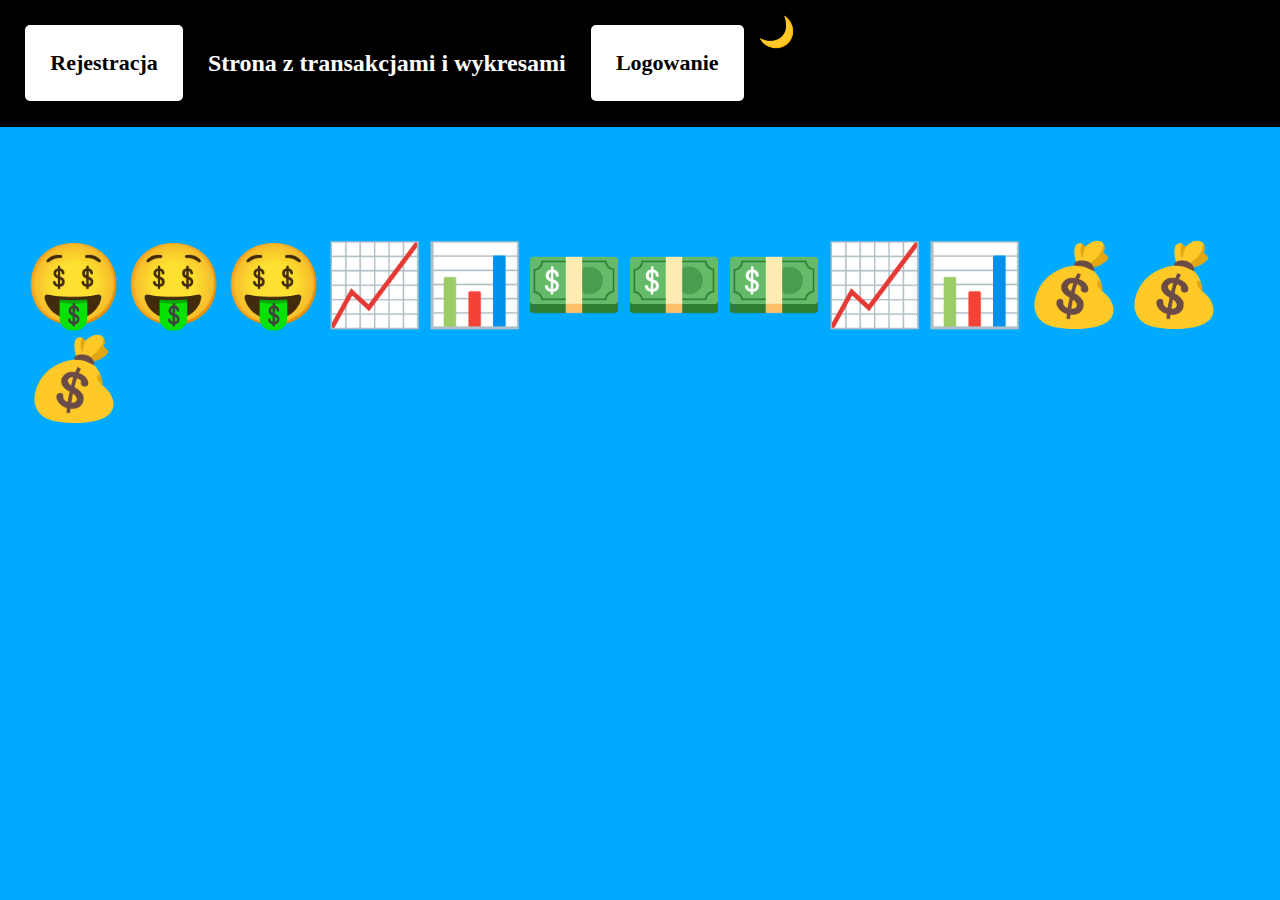
==== logged out.html @ 97f0109d "Views: logged out, logging in, signing up, logged in. Features: forms, filling transactions' table, " ====
<!DOCTYPE html>
<html>
<head>
<link href='open-sans.css' rel='stylesheet' type='text/css'>
<meta name="viewport" content="width=device-width, initial-scale=1">
<link rel="stylesheet" href="style.css">
<link rel="stylesheet" href="logged out.css">
</head>

<body>
  <header class="flexBoxRow">
		<button id = "signUpBtn" class = "headerBtn">Rejestracja</button>
		<h2>Strona z transakcjami i wykresami</h2>
		<button id="logInBtn" class = "headerBtn">Logowanie</button>
		<label for="darkModeCheckBox">
			<h2 class = "darkModeP"></h2>
		</label>
		<input type="checkbox" hidden class="darkMode" id="darkModeCheckBox">
  </header>

  <div class="container">
	<p id="encouraging">
	🤑🤑🤑📈️📊💵💵💵📈📊💰💰💰
	</p>
  </div>
<script type="text/javascript" src="logged out.js"></script>
</body>
</html>
---- style.css ----
* 
{
    font-family: 'Open Sans';
	font-style: normal;
}

body 
{
	--main-bg-color: #00aaff; 
	--statistics-bg-color: #ffffff; 
	--form-bg-color: #ffffff; 
	background-color: var(--main-bg-color);
	transition: 0.5s;
}

a
{
	color: blue;
}

label
{
	height: 100%;
	overflow: hidden;
	text-overflow: ellipsis; 
  	width: 30%;
	float: left;
}

input[type=text], input[type=password], input[type=email] 
{
  padding: 10px;
  margin-top: 5px; 
  margin-bottom: 5px; 
  display: inline-block;
  border: none;
  background: #dddddd;
  width: 50%;
  border-radius: 5px;
  transition: 0.5s;
}

input[type=text]:focus, input[type=password]:focus, input[type=email]:focus 
{
  background-color: #cccccc;
  outline: none;
  width: 90%;
}

.formBtn
{
	width: 50%;
	height: 70px;
	margin: 1%;
}

button 
{
  background-color: #000000;
  color: #eeeeee;
  padding: 2%;
  margin: 1%;
  border: none;
  cursor: pointer;
  transition: 0.5s;
  border-radius: 5px;
  font-size: 22px;
  font-weight: bold;
  overflow: hidden;
  text-overflow: ellipsis; 
  transition: 0.5s;
}

button:hover 
{
	scale: 1.02;
}

button:active 
{
	scale: 0.9;
}

form 
{
  background-color: var(--form-bg-color);
  margin: auto;
  border-radius: 15px;
  width: 40%;
  padding-top: 5px;
  padding-bottom: 5px;
  padding-left: 1%;
  padding-right: 1%;
  transition: 0.5s;
}

h1,h2
{
	text-align: center;
	margin: 1%;
	overflow: hidden;
    text-overflow: ellipsis; 
	padding-top: 2%;
}

h3
{
	float: left;
}

.container 
{
  padding: 16px;
  float: center;
}

.flexBoxCol
{
	display: flex;
	flex-wrap: nowrap;
	flex-direction: column;
	padding: 1%;
	margin: 1%;
}

.flexBoxRow
{
	display: flex;
	flex-wrap: nowrap;
	flex-direction: row;
	padding: 1%;
	margin: 1%;
}

header
{
	margin-left: -8px !important;
	margin-right: -8px !important;
	margin-top: -8px !important;
	background-color: black;
	color: white;
	border-bottom-style: solid;
	border-bottom-color: #00aaff;
	transition: 0.5s;
}

.headerBtn
{
	background-color: white;
	color: black;
}

header>label
{
	width: 40px;
	height: 80px;
}


/*Dark mode*/
body:has(#darkModeCheckBox:checked)
{
	--main-bg-color: black;
	--statistics-bg-color: #cccccc; 
	--form-bg-color: #00aaff; 
}

.darkModeP
{
	text-align: center;
	font-size: 30px;
	padding: auto;
}

header>label>.darkModeP::before
{
	content: "\1F319"; /* 🌙 */
}

header:has(#darkModeCheckBox:checked)>label>.darkModeP::before
{
	content: "\1F506"; /* 🔆 */
}
---- logged out.css ----
#encouraging
{
	font-size: 80px;
}
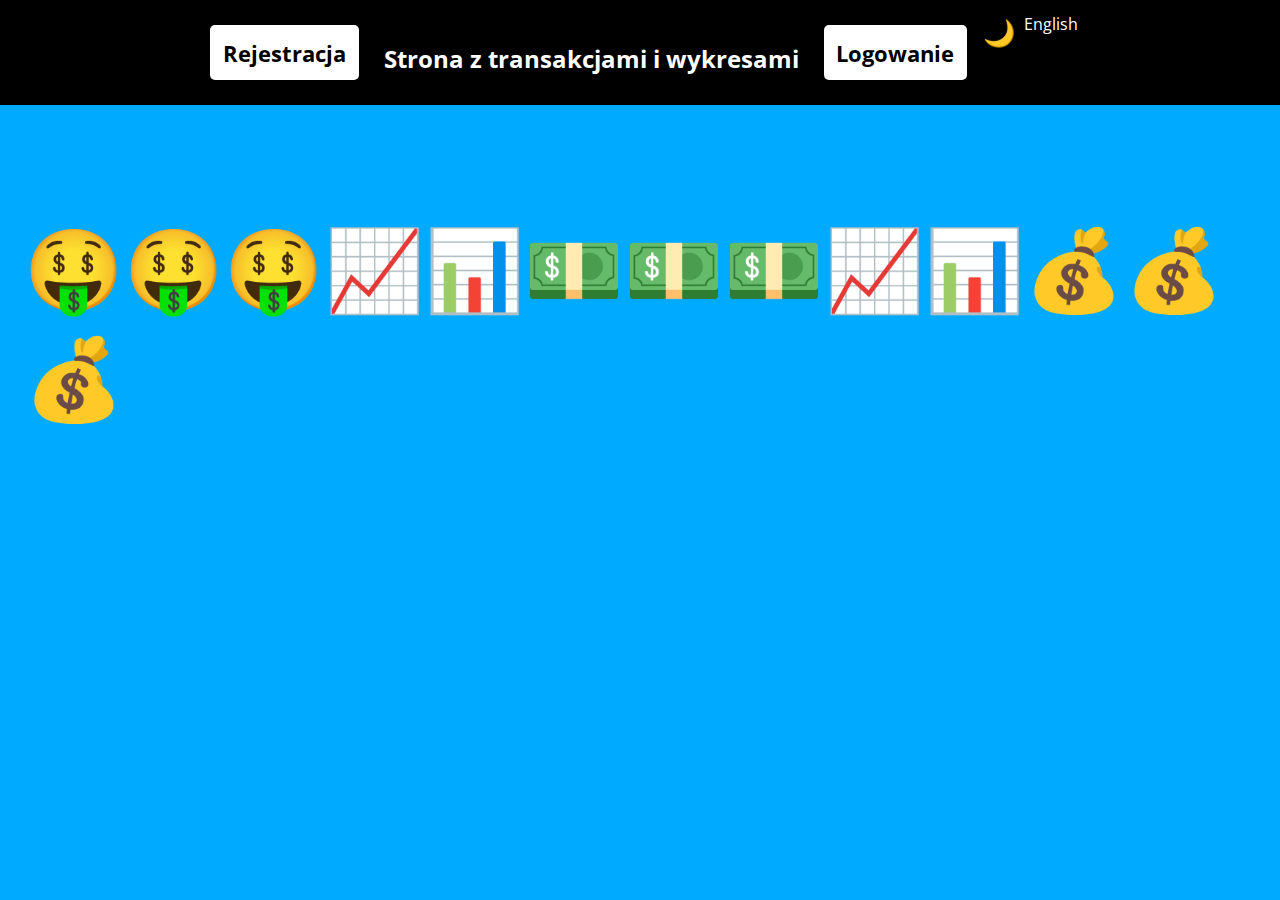
==== commit c702bfa4: "Poprawa importu czcionki, poprawa wykresu kołowego, dodanie języka angielskiego" ====
--- a/logged out.html
+++ b/logged out.html
@@ -1,7 +1,7 @@
 <!DOCTYPE html>
 <html>
 <head>
-<link href='open-sans.css' rel='stylesheet' type='text/css'>
+<link href='https://fonts.googleapis.com/css?family=Open Sans' rel='stylesheet'>
 <meta name="viewport" content="width=device-width, initial-scale=1">
 <link rel="stylesheet" href="style.css">
 <link rel="stylesheet" href="logged out.css">
@@ -16,6 +16,10 @@
 			<h2 class = "darkModeP"></h2>
 		</label>
 		<input type="checkbox" hidden class="darkMode" id="darkModeCheckBox">
+		<label for="langCheckbox" id = "langLabel" class = "lang">
+		English
+		</label>
+		<input type="checkbox" hidden class="lang" id="langCheckbox">
   </header>
 
   <div class="container">
@@ -23,6 +27,8 @@
 	🤑🤑🤑📈️📊💵💵💵📈📊💰💰💰
 	</p>
   </div>
+  
+<script type="text/javascript" src="script.js"></script>
 <script type="text/javascript" src="logged out.js"></script>
 </body>
 </html>
--- a/style.css
+++ b/style.css
@@ -1,7 +1,6 @@
 * 
 {
     font-family: 'Open Sans';
-	font-style: normal;
 }
 
 body 
@@ -25,6 +24,17 @@
 	text-overflow: ellipsis; 
   	width: 30%;
 	float: left;
+}
+
+#langLabel
+{
+	width: 5%;
+	text-align: center;
+}
+
+#langLabel:hover
+{
+	cursor: pointer;
 }
 
 input[type=text], input[type=password], input[type=email] 
@@ -58,7 +68,7 @@
 {
   background-color: #000000;
   color: #eeeeee;
-  padding: 2%;
+  padding: 1%;
   margin: 1%;
   border: none;
   cursor: pointer;
@@ -67,19 +77,23 @@
   font-size: 22px;
   font-weight: bold;
   overflow: hidden;
-  text-overflow: ellipsis; 
+  text-overflow: ellipsis;
   transition: 0.5s;
 }
 
 button:hover 
 {
 	scale: 1.02;
-}
+	filter: brightness(120%);
+}
+
 
 button:active 
 {
 	scale: 0.9;
-}
+	filter: brightness(80%);
+}
+
 
 form 
 {
@@ -100,7 +114,7 @@
 	margin: 1%;
 	overflow: hidden;
     text-overflow: ellipsis; 
-	padding-top: 2%;
+	padding-top: 1%;
 }
 
 h3
@@ -137,11 +151,15 @@
 	margin-left: -8px !important;
 	margin-right: -8px !important;
 	margin-top: -8px !important;
+	margin-bottom: 8px !important;
 	background-color: black;
 	color: white;
 	border-bottom-style: solid;
 	border-bottom-color: #00aaff;
 	transition: 0.5s;
+	padding: auto;
+	align-items: center;
+	justify-content: center;
 }
 
 .headerBtn
@@ -168,8 +186,12 @@
 .darkModeP
 {
 	text-align: center;
-	font-size: 30px;
-	padding: auto;
+	font-size: 26px;
+}
+
+header>label>.darkModeP:hover
+{
+	cursor: pointer;
 }
 
 header>label>.darkModeP::before
